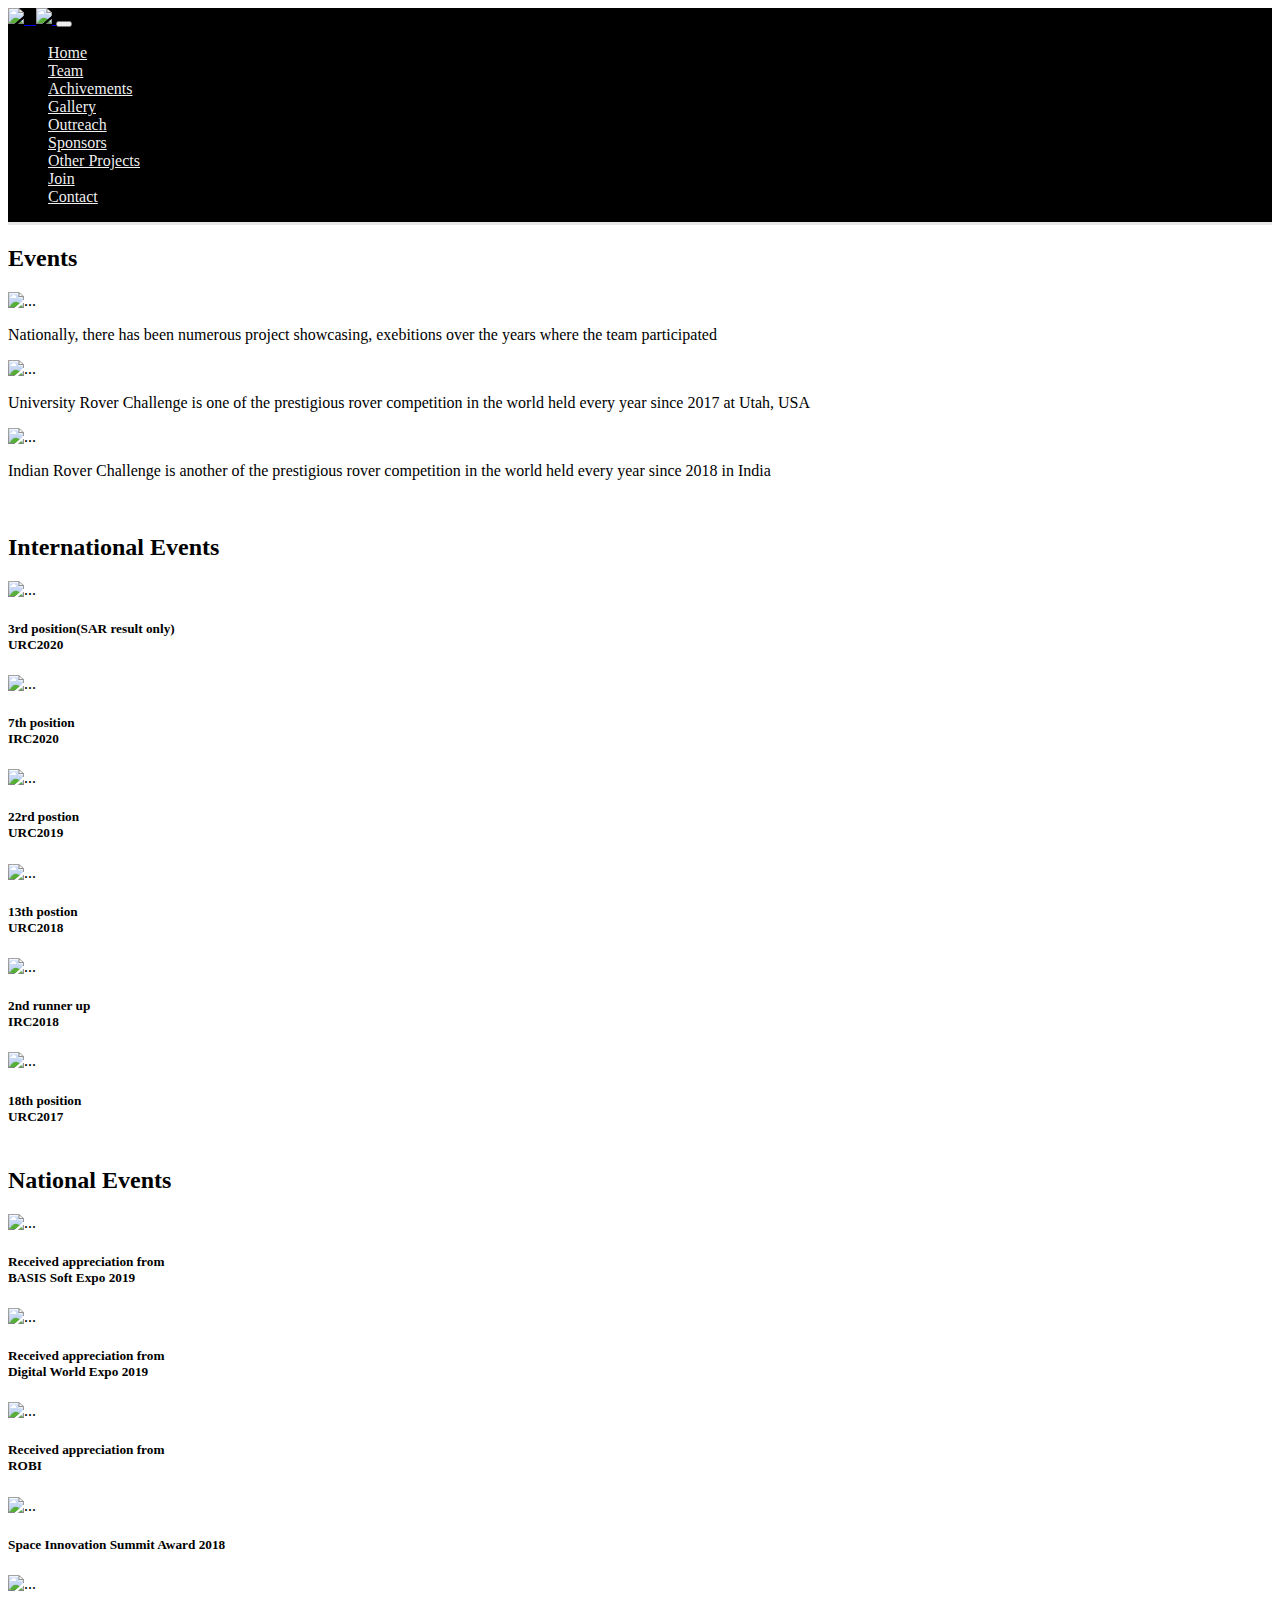
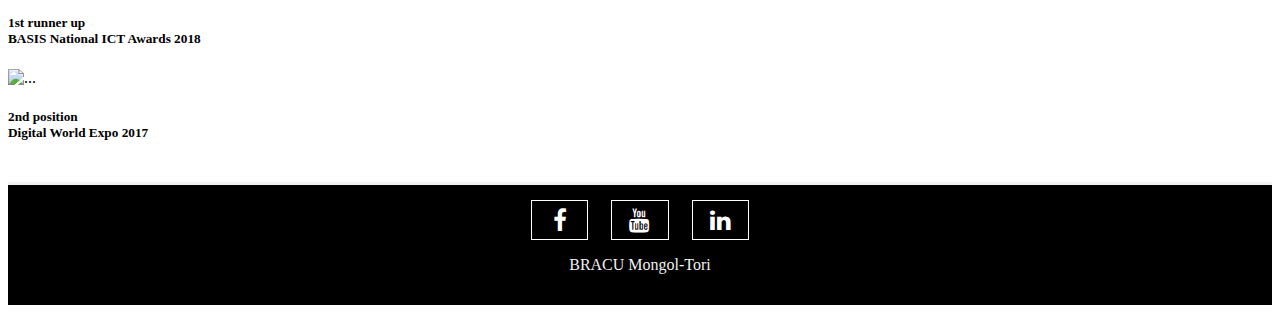
==== achivements.html @ 0c386ff2 "Update achivements.html" ====
<!DOCTYPE html>
<html>
  <head>
    <title>Mongol Tori:Achivement</title>

    <meta charset="utf-8">
    <meta name="viewport" content="width=device-width">
    <meta name="bracu mongol tori" content="website presentation">
    <meta name="keywords" content="about the team, rover, sponsors, recuitment, achivements">
    <meta name="author" content="MD Hashibul Islam">

    <link rel="shortcut icon" href="assets/images/favicon.ico" type="image/x-icon">
    <link rel="stylesheet" type="text/css" href="assets/css/bootstrap.css">
    <link rel="stylesheet" href="https://cdnjs.cloudflare.com/ajax/libs/font-awesome/4.7.0/css/font-awesome.min.css">
    <link rel="stylesheet" type="text/css" href="assets/css/styles.css">
  </head>

  <body>
    <header>
    <!--nav bar-->
      <nav class="navbar navbar-expand-lg navbar-dark">
        <div class="container">
          <a class="navbar-brand" href="index.html">
            <img src="assets/images/mtlogo.png" width="120px">
			&nbsp
			<img src="assets/images/download.png" width="120px">
          </a>
          <button class="navbar-toggler" type="button" data-toggle="collapse" data-target="#navbarNavDropdown" aria-controls="navbarNavDropdown" aria-expanded="false" aria-label="Toggle navigation">
            <span class="navbar-toggler-icon"></span>
          </button>
          <div class="collapse navbar-collapse" id="navbarNavDropdown">
            <ul class="navbar-nav ml-auto">
              <li class="nav-item ">
                <a class="nav-link" href="index.html">Home <span class="sr-only">(current)</span></a>
              </li>
              <li class="nav-item">
                <a class="nav-link" href="team.html">Team</a>
              </li>
              <li class="nav-item">
                <a class="nav-link" href="achivements.html">Achivements</a>
              </li>
              <li class="nav-item">
                <a class="nav-link" href="gallery.html">Gallery</a>
              </li>
              <li class="nav-item">
                <a class="nav-link" href="Outreach.html">Outreach</a>
              </li>
              <li class="nav-item">
                <a class="nav-link" href="sponsor.html">Sponsors</a>
              </li>
			  <li class="nav-item">
                <a class="nav-link" href="other_projects.html">Other Projects</a>
              </li>
              <li class="nav-item">
                <a class="nav-link" href="join.html">Join</a>
              </li>
              <li class="nav-item">
                <a class="nav-link" href="contact.php">Contact</a>
              </li>
              
            </ul>
          </div>
        </nav>
      </div> 
    </header>
    <!--event selection-->
    <section class="event container mt-4">
      <div class="row">
        <h2 class="col-12 text-center p-3 heading">Events</h2>
      </div>
      <div class="row mt-3">
        <div class="col-lg-4 col-md-4 col-sm-12">
          <div class="card h-100">
           
              <img src="assets/images/BD_flag.png" class="card-img-top" alt="...">
            
            <div class="card-body d-flex flex-column ">
              <p class="card-text">Nationally, there has been numerous project showcasing, exebitions over the years where the team participated</p>
            </div>
          </div>
        </div>
        <div class="col-lg-4 col-md-4 col-sm-12">
          <div class="card h-100">
            
              <img src="assets/images/urc_logo.jpg" class="card-img-top" alt="...">
            
            <div class="card-body d-flex flex-column ">
              <p class="card-text text-justify">University Rover Challenge is one of the prestigious rover competition in the world held every year since 2017 at Utah, USA</p>
            </div>
          </div>
        </div>
        <div class="col-lg-4 col-md-4 col-sm-12">
          <div class="card h-100">
            
              <img src="assets/images/irc_logo.png" class="card-img-top" alt="...">
            
            <div class="card-body d-flex flex-column ">
              <p class="card-text text-justify">Indian Rover Challenge is another of the prestigious rover competition in the world held every year since 2018 in India</p>
            </div>
          </div>
        </div>
      </div>
	  
	  <!--urc-->  
	  &nbsp &nbsp
      <section id="urc">
        <div class="row">
          <h2 class="col-12 text-center p-3 heading">International Events</h2>
        </div>
        <div class="row mt-3">
         
          <div class="col-lg-4 col-md-4 col-sm-6 mb-3">
            <div class="card h-100">
              
                <img src="assets/images/mt_urc2020.jpg" class="card-img-top" alt="...">
              
              <div class="card-body d-flex flex-column ">
                <h5 class="card-title text-center">3rd position(SAR result only)<br>URC2020</h5>
              </div>
            </div>
          </div>
		  
		  <div class="col-lg-4 col-md-4 col-sm-6 mb-3">
            <div class="card h-100">
              
                <img src="assets/images/mongol_tori_0.jpg" class="card-img-top" alt="...">
              
              <div class="card-body d-flex flex-column ">
                <h5 class="card-title text-center">7th position<br>IRC2020</h5>
              </div>
            </div>
          </div>
		  
		  <div class="col-lg-4 col-md-4 col-sm-6 mb-3">
            <div class="card h-100">
              
                <img src="assets/images/mt_urc2019.jpg" class="card-img-top" alt="...">
              
              <div class="card-body d-flex flex-column ">
                <h5 class="card-title text-center">22rd postion<br>URC2019</h5>
              </div>
            </div>
          </div>
		  
		  <div class="col-lg-4 col-md-4 col-sm-6 mb-3">
            <div class="card h-100">
              
                <img src="assets/images/mt_urc2018.png" class="card-img-top" alt="...">
              
              <div class="card-body d-flex flex-column ">
                <h5 class="card-title text-center">13th postion<br>URC2018</h5>
              </div>
            </div>
          </div>
		  
		  <div class="col-lg-4 col-md-4 col-sm-6 mb-3">
            <div class="card h-100">
              
                <img src="assets/images/mt_irc2018.jpg" class="card-img-top" alt="...">
              
              <div class="card-body d-flex flex-column ">
                <h5 class="card-title text-center">2nd runner up<br>IRC2018</h5>
              </div>
            </div>
          </div>

		<div class="col-lg-4 col-md-4 col-sm-6 mb-3">
            <div class="card h-100">
              
                <img src="assets/images/mt_urc2017.jpg" class="card-img-top" alt="...">
              
              <div class="card-body d-flex flex-column ">
                <h5 class="card-title text-center">18th position<br>URC2017</h5>
              </div>
            </div>
          </div>
        </div>
      </section> 
	  
      <!--national-->
      <section id="national" class="mt-5" >
        <div class="row">
          <h2 class="col-12 text-center p-3 heading">National Events</h2>
        </div>
        <div class="row mt-3">
          
          <div class="col-lg-4 col-md-4 col-sm-6 mb-3">
            <div class="card h-100">
             
                <img src="assets/images/mt_national_basisEx.jpg" class="card-img-top" alt="...">
              
              <div class="card-body d-flex flex-column ">
                <h5 class="card-title text-center">Received appreciation from<br>BASIS Soft Expo 2019</h5>
              </div>
            </div>
          </div>
          <div class="col-lg-4 col-md-4 col-sm-6 mb-3">
            <div class="card h-100">
              
                <img src="assets/images/mt_national_digialEx.jpg" class="card-img-top" alt="...">
              
              <div class="card-body d-flex flex-column ">
                <h5 class="card-title text-center">Received appreciation from<br>Digital World Expo 2019</h5>
              </div>
            </div>
          </div>
		  <div class="col-lg-4 col-md-4 col-sm-6 mb-3">
            <div class="card h-100">
              
                <img src="assets/images/mt_national_robi.jpg" class="card-img-top" alt="...">
              
              <div class="card-body d-flex flex-column ">
                <h5 class="card-title text-center">Received appreciation from<br>ROBI</h5>
              </div>
            </div>
          </div>
		  <div class="col-lg-4 col-md-4 col-sm-6 mb-3">
            <div class="card h-100">
              
                <img src="assets/images/mt_national_space.jpg" class="card-img-top" alt="...">
              
              <div class="card-body d-flex flex-column ">
                <h5 class="card-title text-center">Space Innovation Summit Award 2018</h5>
              </div>
            </div>
          </div>
		   <div class="col-lg-4 col-md-4 col-sm-6 mb-3">
            <div class="card h-100">
             
                <img src="assets/images/mt_national_basis.jpg" class="card-img-top" alt="...">
              
              <div class="card-body d-flex flex-column ">
                <h5 class="card-title text-center">1st runner up<br>BASIS National ICT Awards 2018</h5>
              </div>
            </div>
          </div>
		  <div class="col-lg-4 col-md-4 col-sm-6 mb-3">
            <div class="card h-100">
              
                <img src="assets/images/mt_digital17.png" class="card-img-top" alt="...">
              
              <div class="card-body d-flex flex-column ">
                <h5 class="card-title text-center">2nd position<br>Digital World Expo 2017</h5>
              </div>
            </div>
          </div>
        </div>
      </section>  
        
      <!--irc-->
      <!-- <section id="irc">
        <div class="row">
          <h2 class="col-12 text-center p-3 heading">Indian Rover Challenge</h2>
        </div>
        <div class="row mt-3">
          
		  
		  
          
      </section>     -->   
    </section>
    
    <br>
    <!-- <section>
      <div class="row my-3 container mx-auto">
        <div class="col-6 text-right">
          <a href="#" class="btn btn-outline-dark mx-auto">Become a proud sponsor</a>
        </div>
        <div class="col-6">
          <a href="#" class="btn btn-outline-dark mx-auto">Join us on the jouney</a>
        </div>
      </div>
    </section> -->

    <footer class="footer ">
      <a href="https://www.facebook.com/bracumongoltori/" target="_blank" class="fa fa-facebook"></a>
      <a href="https://www.youtube.com/channel/UCc2N93zxSEi8roo1JZ_YVZg" target="_blank" class="fa fa-youtube"></a>
	  <a href="https://www.linkedin.com/company/bracu-mongol-tori/" target="_blank" class="fa fa-linkedin"></a>
      <p class="mt-2">BRACU Mongol-Tori</p>
    </footer>
     <!-- Optional JavaScript -->
    <!-- jQuery first, then Popper.js, then Bootstrap JS -->
    <script src="https://code.jquery.com/jquery-3.5.1.slim.min.js" integrity="sha384-DfXdz2htPH0lsSSs5nCTpuj/zy4C+OGpamoFVy38MVBnE+IbbVYUew+OrCXaRkfj" crossorigin="anonymous"></script>
    <script src="https://cdn.jsdelivr.net/npm/popper.js@1.16.0/dist/umd/popper.min.js" integrity="sha384-Q6E9RHvbIyZFJoft+2mJbHaEWldlvI9IOYy5n3zV9zzTtmI3UksdQRVvoxMfooAo" crossorigin="anonymous"></script>
    <script src="https://stackpath.bootstrapcdn.com/bootstrap/4.5.0/js/bootstrap.min.js" integrity="sha384-OgVRvuATP1z7JjHLkuOU7Xw704+h835Lr+6QL9UvYjZE3Ipu6Tp75j7Bh/kR0JKI" crossorigin="anonymous"></script>
  </body>
</html>
---- assets/css/styles.css ----
@media (min-width: 1500px) {
    .container {
      max-width: 1300px;
    }
  }
/*nav bar*/
.navbar{
    background-color: #000000;
    border-bottom: rgba(255,255,255, 0.90) solid 3px;
}
.navbar-dark .navbar-nav .nav-link {
    color: rgba(255, 255, 255, .95);
}
.navbar-dark .navbar-nav .nav-link:hover, .navbar-dark .navbar-nav .nav-link:focus {
    color: rgba(255, 255, 255, 0.65);
}
.dropdown-menu{
    background-color: #000000;
}
.dropdown-menu .dropdown-item{
    color: rgba(255, 255, 255, .95);
}
.dropdown-menu .dropdown-item:hover{
    color: rgba(0, 0, 0, 1);
}
/*footer*/
.footer{
    margin: 0;
    background-color: #000000;
    min-height: 20px;
    padding:15px;
    border-top: rgba(255, 255, 255, .95) solid 3px;
    text-align: center;
    font-weight: lighter;
    color: #F0F0F0;
}
/*awesome fonts*/
/* Style all font awesome icons */
.fa {
    margin: 0em .4em;
    padding: .3em;
    font-size: 1.5em;
    width: 1.7em;
    text-align: center;
    text-decoration: none;
    border: #fff 1px solid;
    color: white;
}

/*team*/
/*contact icons*/
.team_contact .fa {
    margin: 0em .4em;
    padding: .2em;
    font-size: 1.3em;
    width: 1.7em;
    text-align: center;
    text-decoration: none;
    border: #000 1px solid;
    color: #000;
}

.jumbotron {
    background-image: url("assets/images/dummy_img.jpg");
    background-size: cover;
  }

  
/*filter*/
.column {
    display: none; 
} 
.row:after {
  content: "";
  display: table;
}
.show {
    display: block;
}

/*map*/
.gmap_canvas {
    overflow:hidden;
    background:none!important;
    height:400px;width:400px;
}

/*gallery*/

.gallery { 
    -webkit-column-count: 3;
    -moz-column-count: 3;
    column-count: 3;
    -webkit-column-gap: 10px;
    -moz-column-gap: 10px;
    column-gap: 10px;
    margin-top: 10px;
    overflow: hidden;
}

.gallery img { 
    width: 100%; 
    height: auto;
    transition: 500ms;
    margin-bottom: 10px;
    opacity: 0.8;
    page-break-inside: avoid; /* For Firefox. */
    -webkit-column-break-inside: avoid; /* For Chrome & friends. */
    break-inside: avoid; /* For standard browsers like IE. :-) */
}

.gallery img:hover {
    opacity: 1;
}

/* .modal {
  display: flex;
  align-items: center;
  justify-content: center;
  flex-direction: center;
} */

.modal-img,.model-vid{
  margin: 0;
  padding: 0;
  width: 100%;
  height: 100%;
  display: table
}
.modal-body{
  padding: 0px;
}

.modal-dialog {
  height: 100%;
      position: relative;
    margin: auto;
    display: flex;
    align-items: center;
    justify-content: center;
}

.modal-content {
  border: none;
}



@media screen and (max-width: 767px) {
	.gallery { 
        -webkit-column-count: 2;
        -moz-column-count: 2;
        column-count: 2;
    }
	.gallery div { margin: 0; 
        width: 200px;
    }
  .modal-dialog {
        margin: 0 8vw;
    }
}

@media screen and (max-width: 479px) {
    .gallery { 
        -webkit-column-count: 1;
        -moz-column-count: 1;
        column-count: 1;
    }
    .gallery div { 
        margin: 0; 
        width: 200px;
    }
}
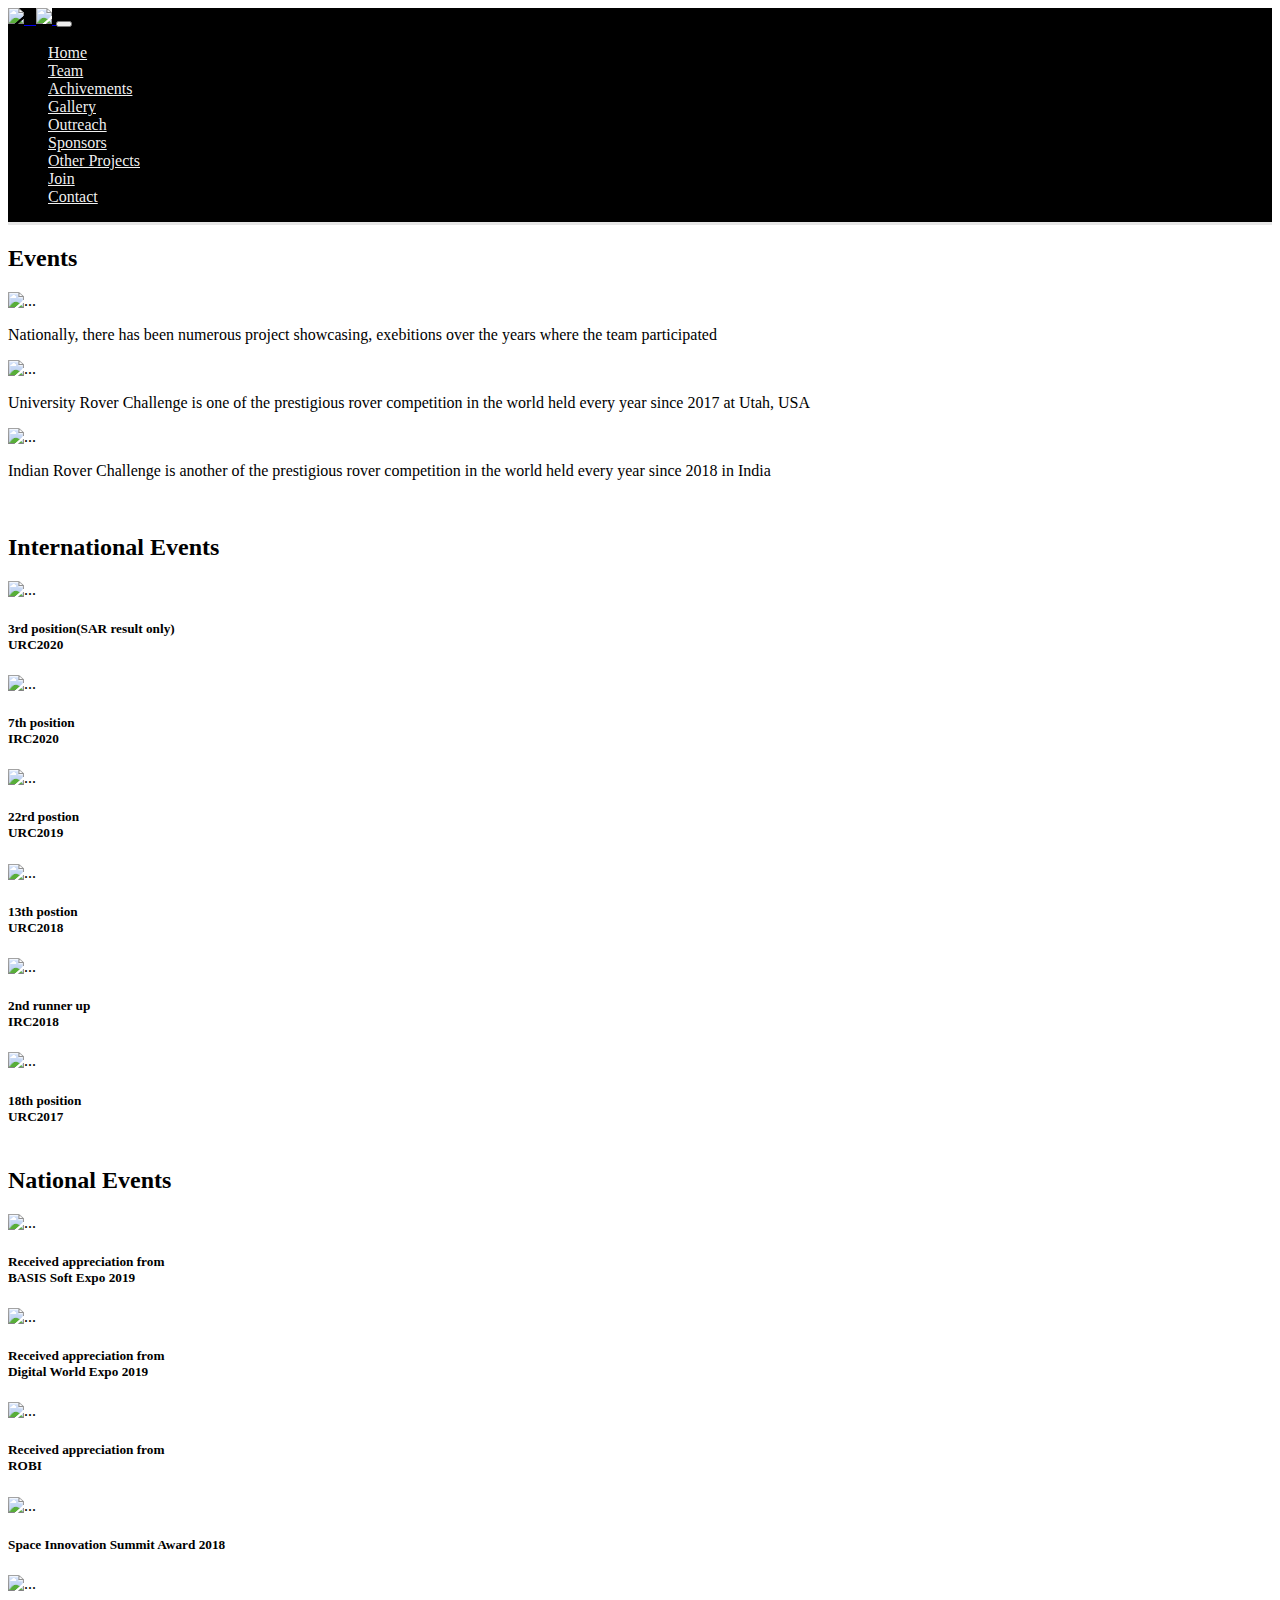
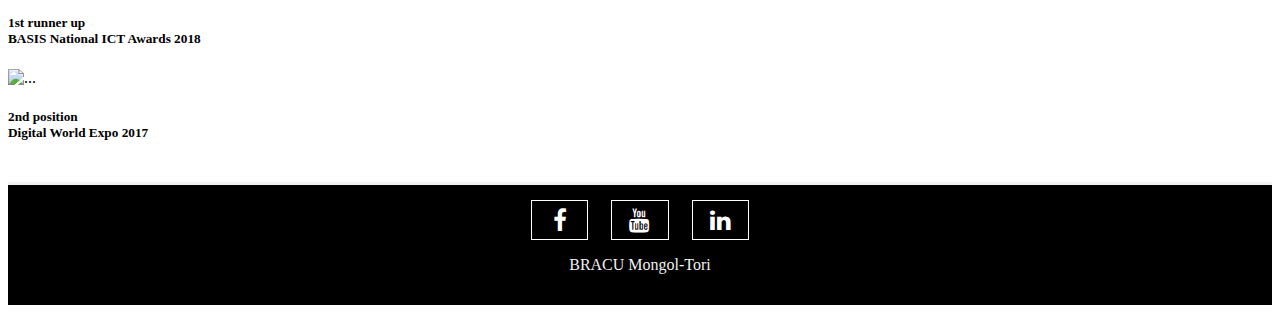
==== commit 16587956: "Add files via upload" ====
--- a/achivements.html
+++ b/achivements.html
@@ -23,7 +23,7 @@
           <a class="navbar-brand" href="index.html">
             <img src="assets/images/mtlogo.png" width="120px">
 			&nbsp
-			<img src="assets/images/download.png" width="120px">
+			<img src="assets/images/bracu_logo.png" style="background-color:white;" width="120px">
           </a>
           <button class="navbar-toggler" type="button" data-toggle="collapse" data-target="#navbarNavDropdown" aria-controls="navbarNavDropdown" aria-expanded="false" aria-label="Toggle navigation">
             <span class="navbar-toggler-icon"></span>
@@ -123,7 +123,7 @@
 		  <div class="col-lg-4 col-md-4 col-sm-6 mb-3">
             <div class="card h-100">
               
-                <img src="assets/images/mongol_tori_0.jpg" class="card-img-top" alt="...">
+                <img src="assets/images/irc2020_7th.jpg" class="card-img-top" alt="...">
               
               <div class="card-body d-flex flex-column ">
                 <h5 class="card-title text-center">7th position<br>IRC2020</h5>
@@ -284,4 +284,4 @@
     <script src="https://cdn.jsdelivr.net/npm/popper.js@1.16.0/dist/umd/popper.min.js" integrity="sha384-Q6E9RHvbIyZFJoft+2mJbHaEWldlvI9IOYy5n3zV9zzTtmI3UksdQRVvoxMfooAo" crossorigin="anonymous"></script>
     <script src="https://stackpath.bootstrapcdn.com/bootstrap/4.5.0/js/bootstrap.min.js" integrity="sha384-OgVRvuATP1z7JjHLkuOU7Xw704+h835Lr+6QL9UvYjZE3Ipu6Tp75j7Bh/kR0JKI" crossorigin="anonymous"></script>
   </body>
-</html>
+</html>